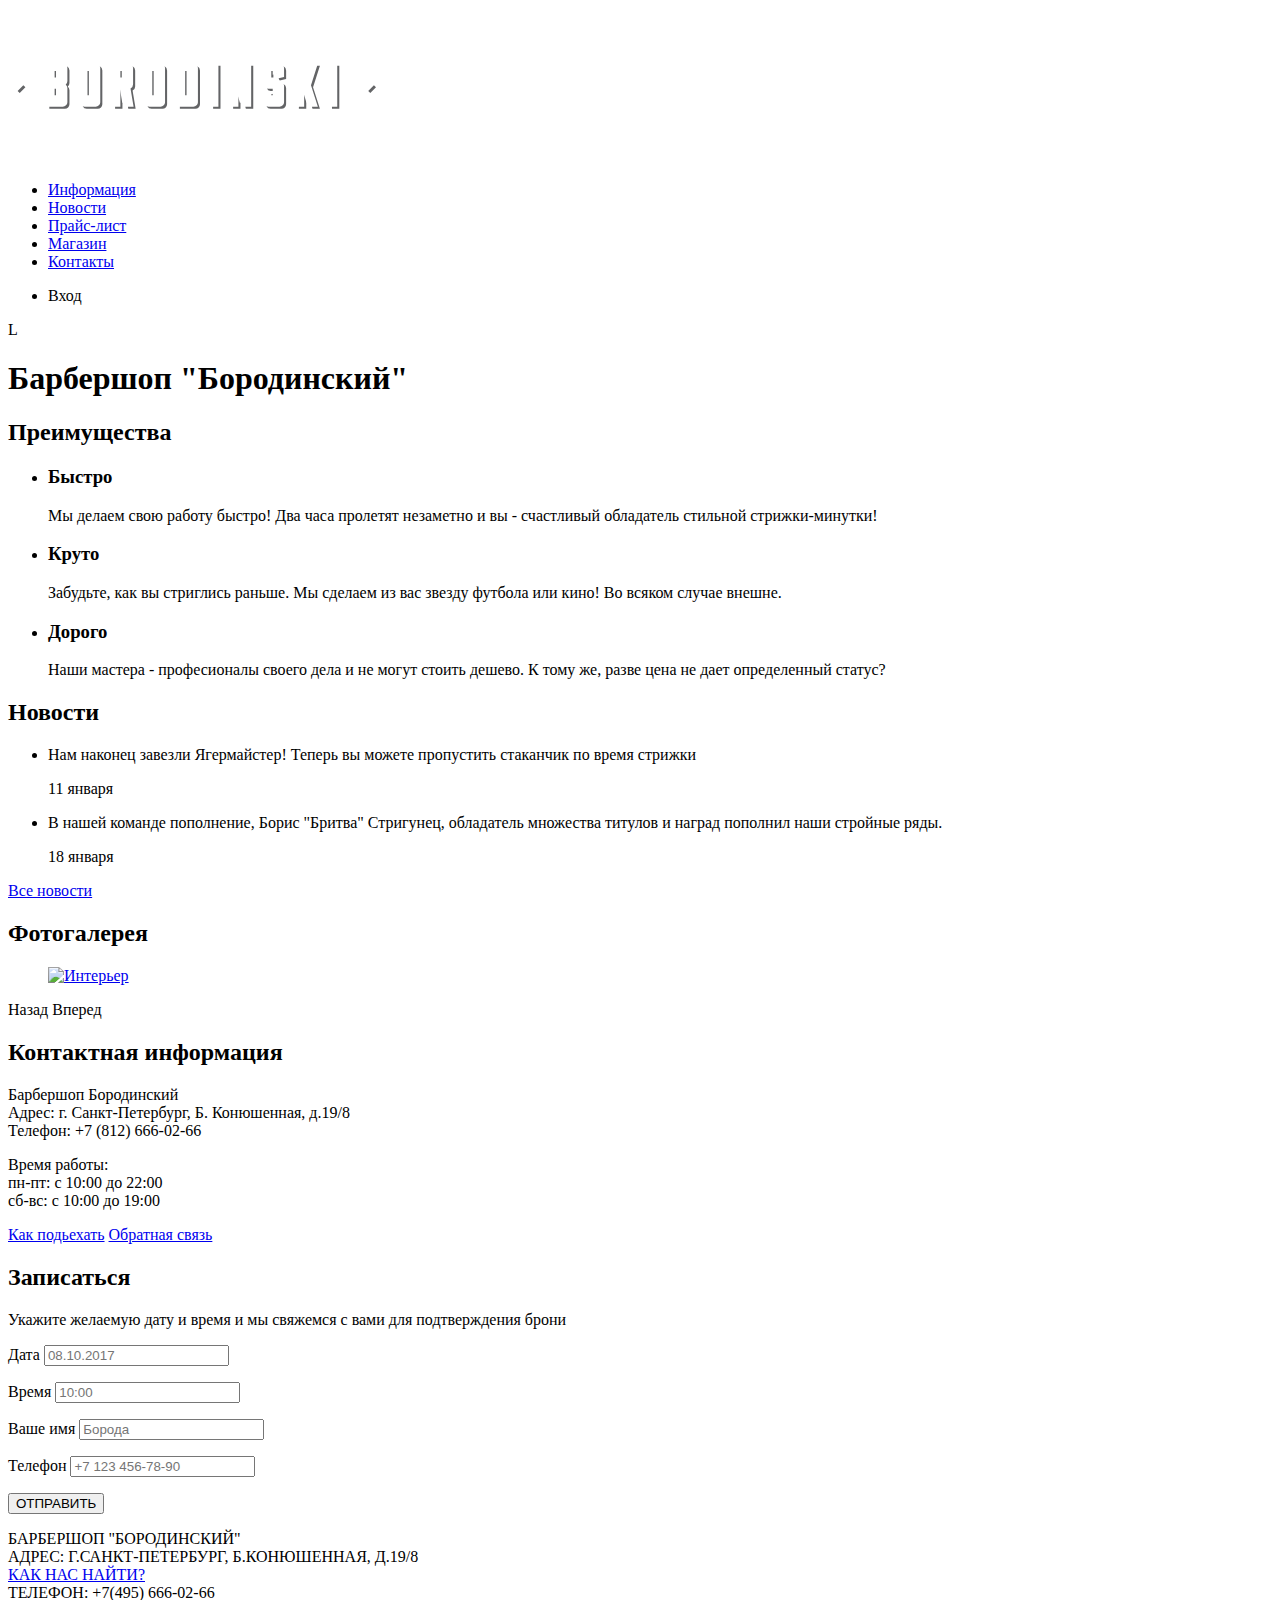
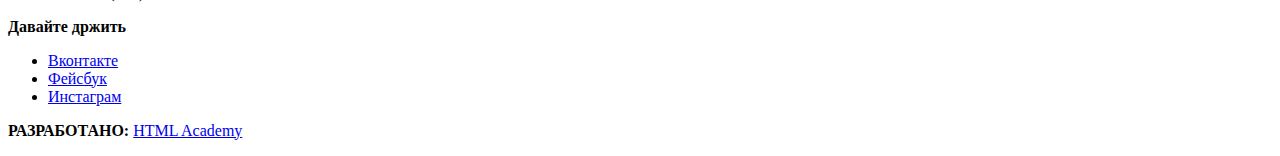
==== LESSON 1/index.html @ 7c685096 "LESSON 1-1" ====
<!DOCTYPE html>
<html lang="en">

<head>
  <meta charset="UTF-8">
  <meta name="viewport" content="width=device-width, initial-scale=1.0">
  <meta http-equiv="X-UA-Compatible" content="ie=edge">
  <link rel="stylesheet" href="styles.css">
  <title>Барбершоп "Бородинский"</title>
</head>

<body>
  <header class="main-header">
    <nav class="main-navigation">
      <a href="main-header-logo"><img src="img/index-logo.svg" width="368" height="153"
          alt="Логотип барбершопа Бородинский"></a>
      <ul class="site-navigation">
        <li><a href="info.html">Информация</a></li>
        <li><a href="new.html">Новости</a></li>
        <li><a href="price.html">Прайс-лист</a></li>
        <li><a href="catalog.html">Магазин</a></li>
        <li><a href="contacts">Контакты</a></li>
      </ul>
      <ul class="user-navigation">
        <li class="login-link">Вход</li>
      </ul>
    </nav>L
  </header>
  <main class="container">

    <h1 class="visually-hidden">Барбершоп "Бородинский"</h1>

    <section class="features">
      <h2 class="visually-hidden">Преимущества</h2>
      <ul class="features-list">
        <li class="features-list">
          <h3>Быстро</h3>
          <p>Мы делаем свою работу быстро! Два часа пролетят незаметно и вы - счастливый обладатель стильной
            стрижки-минутки!</p>
        </li>
        <li class="features-list">
          <h3>Круто</h3>
          <p>Забудьте, как вы стриглись раньше. Мы сделаем из вас звезду футбола или кино! Во всяком случае внешне.</p>
        </li>
        <li class="features-list">
          <h3>Дорого</h3>
          <p>Наши мастера - професионалы своего дела и не могут стоить дешево. К тому же, разве цена не дает
            определенный статус?</p>
        </li>
      </ul>
    </section>

    <section class="nevs">
      <h2>Новости</h2>
      <ul class="news-list">
        <li class="news-item">
          <p>Нам наконец завезли Ягермайстер! Теперь вы можете пропустить стаканчик по время стрижки</p>
          <time datetime="2016-01-11">11 января</time>
        </li>
      </ul>
      <ul class="news-list">
        <li class="news-item">
          <p>В нашей команде пополнение, Борис "Бритва" Стригунец, обладатель множества титулов и наград пополнил наши
            стройные ряды.</p>
          <time datetime="2016-01-18">18 января</time>
        </li>
      </ul>
      <a class="button" href="news.html">Все новости</a>
    </section>
    <section class="galereya">
      <h2>Фотогалерея</h2>
      <figure class="galereya-content">
        <a href="#"><img src="img/studio.jpg" width="286" height="164" alt="Интерьер"></a>
      </figure>
      <span class="button gallery-button gallery-button-back">Назад</span>
      <span class="button gallery-button gallery-button-next">Вперед</span>
    </section>
    <section>
      <h2>Контактная информация</h2>
      <p>Барбершоп Бородинский<br>
        Адрес: г. Санкт-Петербург, Б. Конюшенная, д.19/8 <br>
        Телефон: +7 (812) 666-02-66</p>
      <p>Время работы: <br>
        пн-пт: c 10:00 до 22:00 <br>
        сб-вс: c 10:00 до 19:00</p>
      <a class="button contact-button" href="map.html">Как подьехать</a>
      <a class="button contact-button" href="contact.html">Обратная связь</a>
    </section>
    <section>
      <h2>Записаться</h2>
      <p>Укажите желаемую дату и время и мы свяжемся с вами для подтверждения брони</p>
      <form class="appointment-form" action="https://echo.htmlacademy.ru" method="post">
        <p class="appointment-item">Дата
          <input type="text" name="date" value="" placeholder="08.10.2017"></p>
        <p class="appointment-item">Время
          <input type="text" name="time" value="" placeholder="10:00"></p>
        <p class="appointment-item">Ваше имя
          <input type="text" name="name" value="" placeholder="Борода"></p>
        <p class="appointment-item">Телефон
          <input type="tel" name="phone" value="" placeholder="+7 123 456-78-90"></p>
        <button class="button" type="submit">ОТПРАВИТЬ</button>
      </form>
    </section>
  </main>
  <footer class="main-footer">
    <p>БАРБЕРШОП "БОРОДИНСКИЙ" <br> АДРЕС: Г.САНКТ-ПЕТЕРБУРГ, Б.КОНЮШЕННАЯ, Д.19/8 <br>
      <a href="map.html">КАК НАС НАЙТИ?</a><br>
      ТЕЛЕФОН: +7(495) 666-02-66
    </p>
    <div class="footer-social">
      <b>Давайте држить</b>
      <ul>
        <li><a class="social-button" href="#">Вконтакте</a></li>
        <li><a class="social-button" href="#">Фейсбук</a></li>
        <li><a class="social-button" href="#">Инстаграм</a></li>
      </ul>
    </div>
    <p class="footer-copyright">
      <b>РАЗРАБОТАНО:</b>
      <a class="button" href="https://htmlacademy.ru">HTML Academy</a>
    </p>
  </footer>
  
</body>

</html>
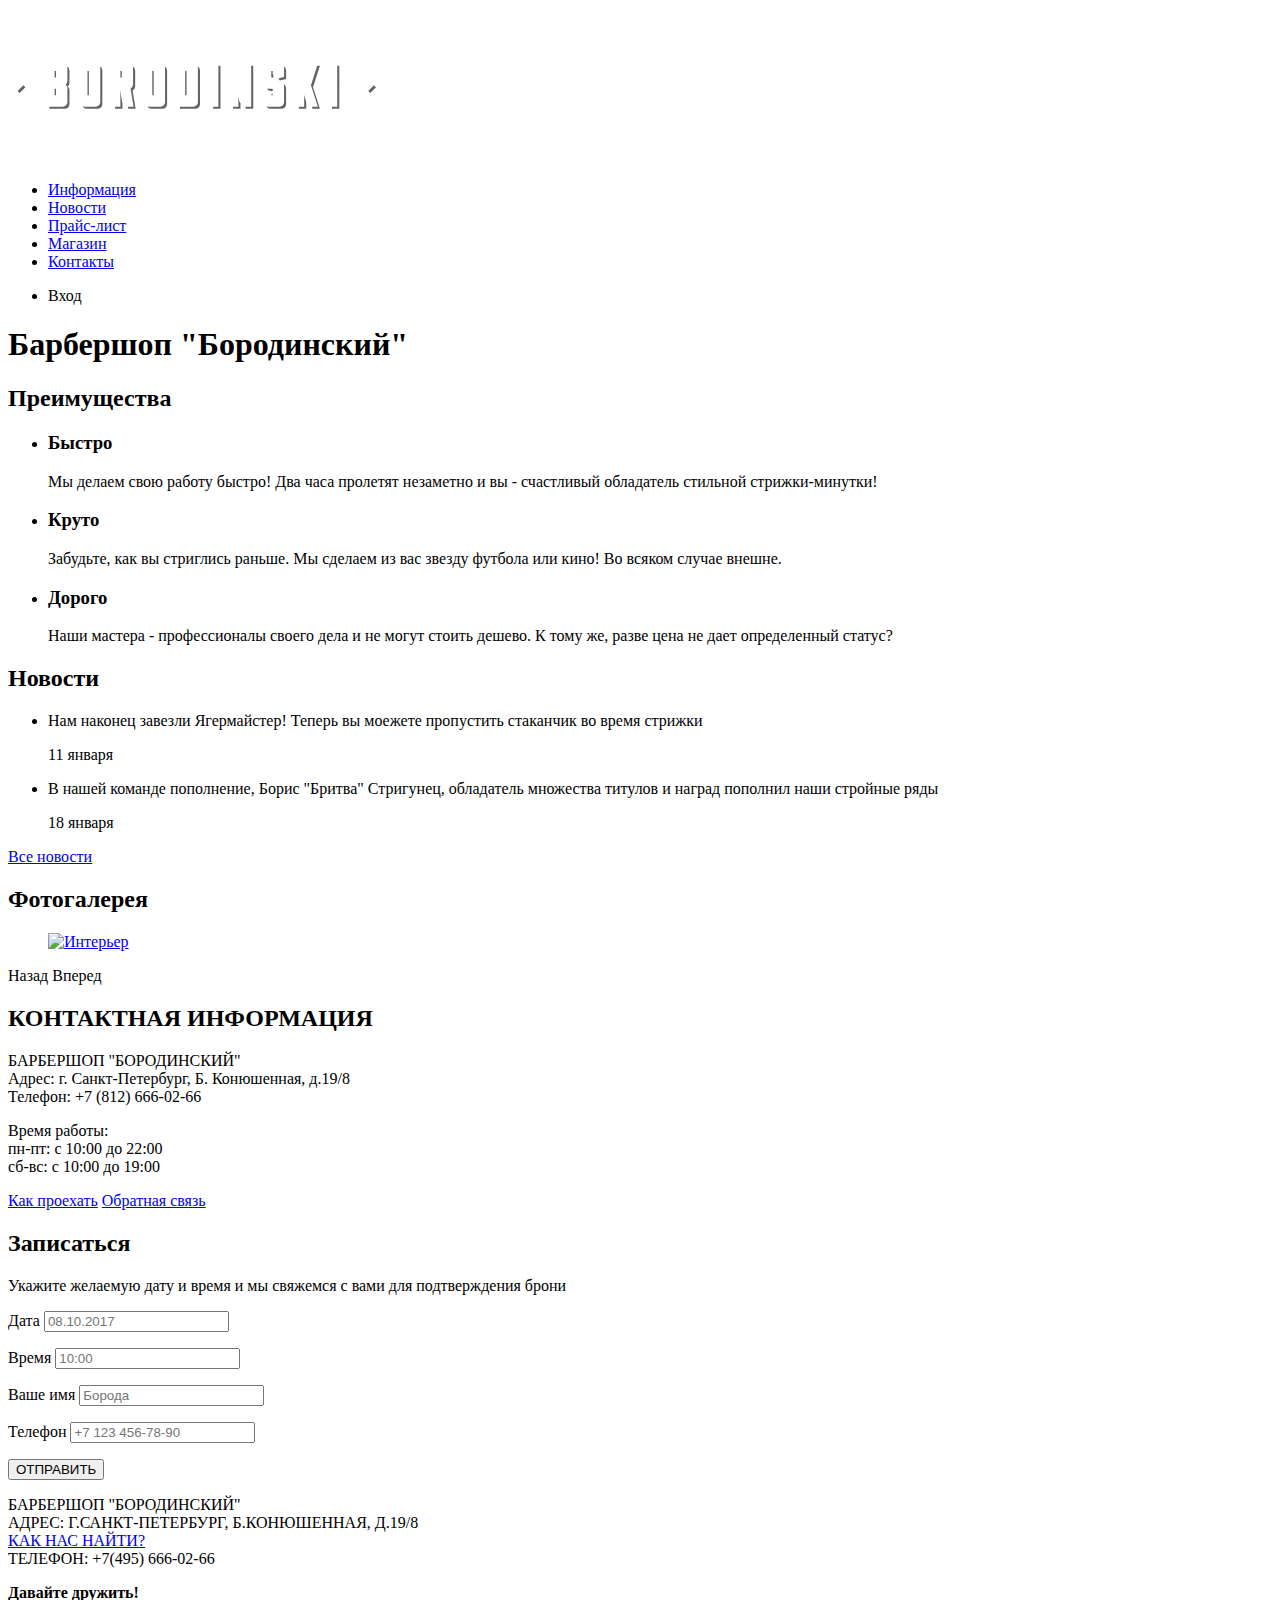
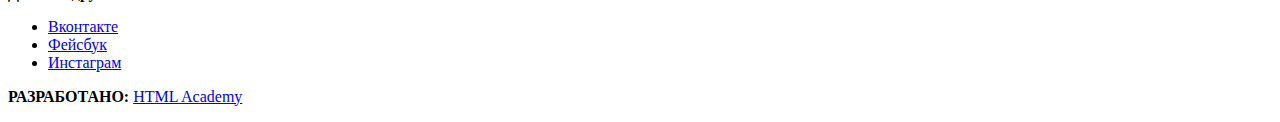
==== commit f07d4888: "LESSON 1-2" ====
--- a/LESSON 1/index.html
+++ b/LESSON 1/index.html
@@ -1,6 +1,5 @@
 <!DOCTYPE html>
 <html lang="en">
-
 <head>
   <meta charset="UTF-8">
   <meta name="viewport" content="width=device-width, initial-scale=1.0">
@@ -12,19 +11,18 @@
 <body>
   <header class="main-header">
     <nav class="main-navigation">
-      <a href="main-header-logo"><img src="img/index-logo.svg" width="368" height="153"
-          alt="Логотип барбершопа Бородинский"></a>
+      <a class="main-header-logo"><img src="img/index-logo.svg" width="368" height="153" alt="Логотип барбершопа Бородинский"></a>
       <ul class="site-navigation">
         <li><a href="info.html">Информация</a></li>
-        <li><a href="new.html">Новости</a></li>
+        <li><a href="news.html">Новости</a></li>
         <li><a href="price.html">Прайс-лист</a></li>
         <li><a href="catalog.html">Магазин</a></li>
-        <li><a href="contacts">Контакты</a></li>
+        <li><a href="contacts.html">Контакты</a></li>
       </ul>
       <ul class="user-navigation">
         <li class="login-link">Вход</li>
       </ul>
-    </nav>L
+    </nav>
   </header>
   <main class="container">
 
@@ -33,62 +31,58 @@
     <section class="features">
       <h2 class="visually-hidden">Преимущества</h2>
       <ul class="features-list">
-        <li class="features-list">
+        <li class="features-item">
           <h3>Быстро</h3>
-          <p>Мы делаем свою работу быстро! Два часа пролетят незаметно и вы - счастливый обладатель стильной
-            стрижки-минутки!</p>
+          <p>Мы делаем свою работу быстро! Два часа пролетят незаметно и вы - счастливый обладатель стильной стрижки-минутки!</p>
         </li>
-        <li class="features-list">
+        <li class="features-item">
           <h3>Круто</h3>
           <p>Забудьте, как вы стриглись раньше. Мы сделаем из вас звезду футбола или кино! Во всяком случае внешне.</p>
         </li>
-        <li class="features-list">
+        <li class="features-item">
           <h3>Дорого</h3>
-          <p>Наши мастера - професионалы своего дела и не могут стоить дешево. К тому же, разве цена не дает
-            определенный статус?</p>
+          <p>Наши мастера - профессионалы своего дела и не могут стоить дешево. К тому же, разве цена не дает определенный статус?</p>
         </li>
       </ul>
     </section>
-
-    <section class="nevs">
+    <section class="news">
       <h2>Новости</h2>
       <ul class="news-list">
         <li class="news-item">
-          <p>Нам наконец завезли Ягермайстер! Теперь вы можете пропустить стаканчик по время стрижки</p>
+          <p>Нам наконец завезли Ягермайстер! Теперь вы моежете пропустить стаканчик во время стрижки</p>
           <time datetime="2016-01-11">11 января</time>
         </li>
       </ul>
       <ul class="news-list">
         <li class="news-item">
-          <p>В нашей команде пополнение, Борис "Бритва" Стригунец, обладатель множества титулов и наград пополнил наши
-            стройные ряды.</p>
+          <p>В нашей команде пополнение, Борис "Бритва" Стригунец, обладатель множества титулов и наград пополнил наши стройные ряды</p>
           <time datetime="2016-01-18">18 января</time>
         </li>
       </ul>
       <a class="button" href="news.html">Все новости</a>
     </section>
-    <section class="galereya">
+    <section class="gallery">
       <h2>Фотогалерея</h2>
-      <figure class="galereya-content">
+      <figure class="gallery-content">
         <a href="#"><img src="img/studio.jpg" width="286" height="164" alt="Интерьер"></a>
       </figure>
       <span class="button gallery-button gallery-button-back">Назад</span>
       <span class="button gallery-button gallery-button-next">Вперед</span>
     </section>
-    <section>
-      <h2>Контактная информация</h2>
-      <p>Барбершоп Бородинский<br>
-        Адрес: г. Санкт-Петербург, Б. Конюшенная, д.19/8 <br>
-        Телефон: +7 (812) 666-02-66</p>
+    <section class="contacts">
+      <h2>КОНТАКТНАЯ ИНФОРМАЦИЯ</h2>
+      <p>БАРБЕРШОП "БОРОДИНСКИЙ"<br>
+      Адрес: г. Санкт-Петербург, Б. Конюшенная, д.19/8 <br>
+      Телефон: +7 (812) 666-02-66</p>
       <p>Время работы: <br>
-        пн-пт: c 10:00 до 22:00 <br>
-        сб-вс: c 10:00 до 19:00</p>
-      <a class="button contact-button" href="map.html">Как подьехать</a>
-      <a class="button contact-button" href="contact.html">Обратная связь</a>
+      пн-пт: c 10:00 до 22:00 <br>
+      сб-вс: c 10:00 до 19:00</p>
+      <a class="button contacts-button" href="map.html">Как проехать</a>
+      <a class="button contacts-button" href="contacts.html">Обратная связь</a>
     </section>
-    <section>
+    <section class="appointment">
       <h2>Записаться</h2>
-      <p>Укажите желаемую дату и время и мы свяжемся с вами для подтверждения брони</p>
+      <p class="appointment-info">Укажите желаемую дату и время и мы свяжемся с вами для подтверждения брони</p>
       <form class="appointment-form" action="https://echo.htmlacademy.ru" method="post">
         <p class="appointment-item">Дата
           <input type="text" name="date" value="" placeholder="08.10.2017"></p>
@@ -102,14 +96,14 @@
       </form>
     </section>
   </main>
-  <footer class="main-footer">
+    <footer class="main-footer">
     <p>БАРБЕРШОП "БОРОДИНСКИЙ" <br> АДРЕС: Г.САНКТ-ПЕТЕРБУРГ, Б.КОНЮШЕННАЯ, Д.19/8 <br>
       <a href="map.html">КАК НАС НАЙТИ?</a><br>
       ТЕЛЕФОН: +7(495) 666-02-66
     </p>
     <div class="footer-social">
-      <b>Давайте држить</b>
-      <ul>
+        <b>Давайте дружить!</b>
+       <ul>
         <li><a class="social-button" href="#">Вконтакте</a></li>
         <li><a class="social-button" href="#">Фейсбук</a></li>
         <li><a class="social-button" href="#">Инстаграм</a></li>
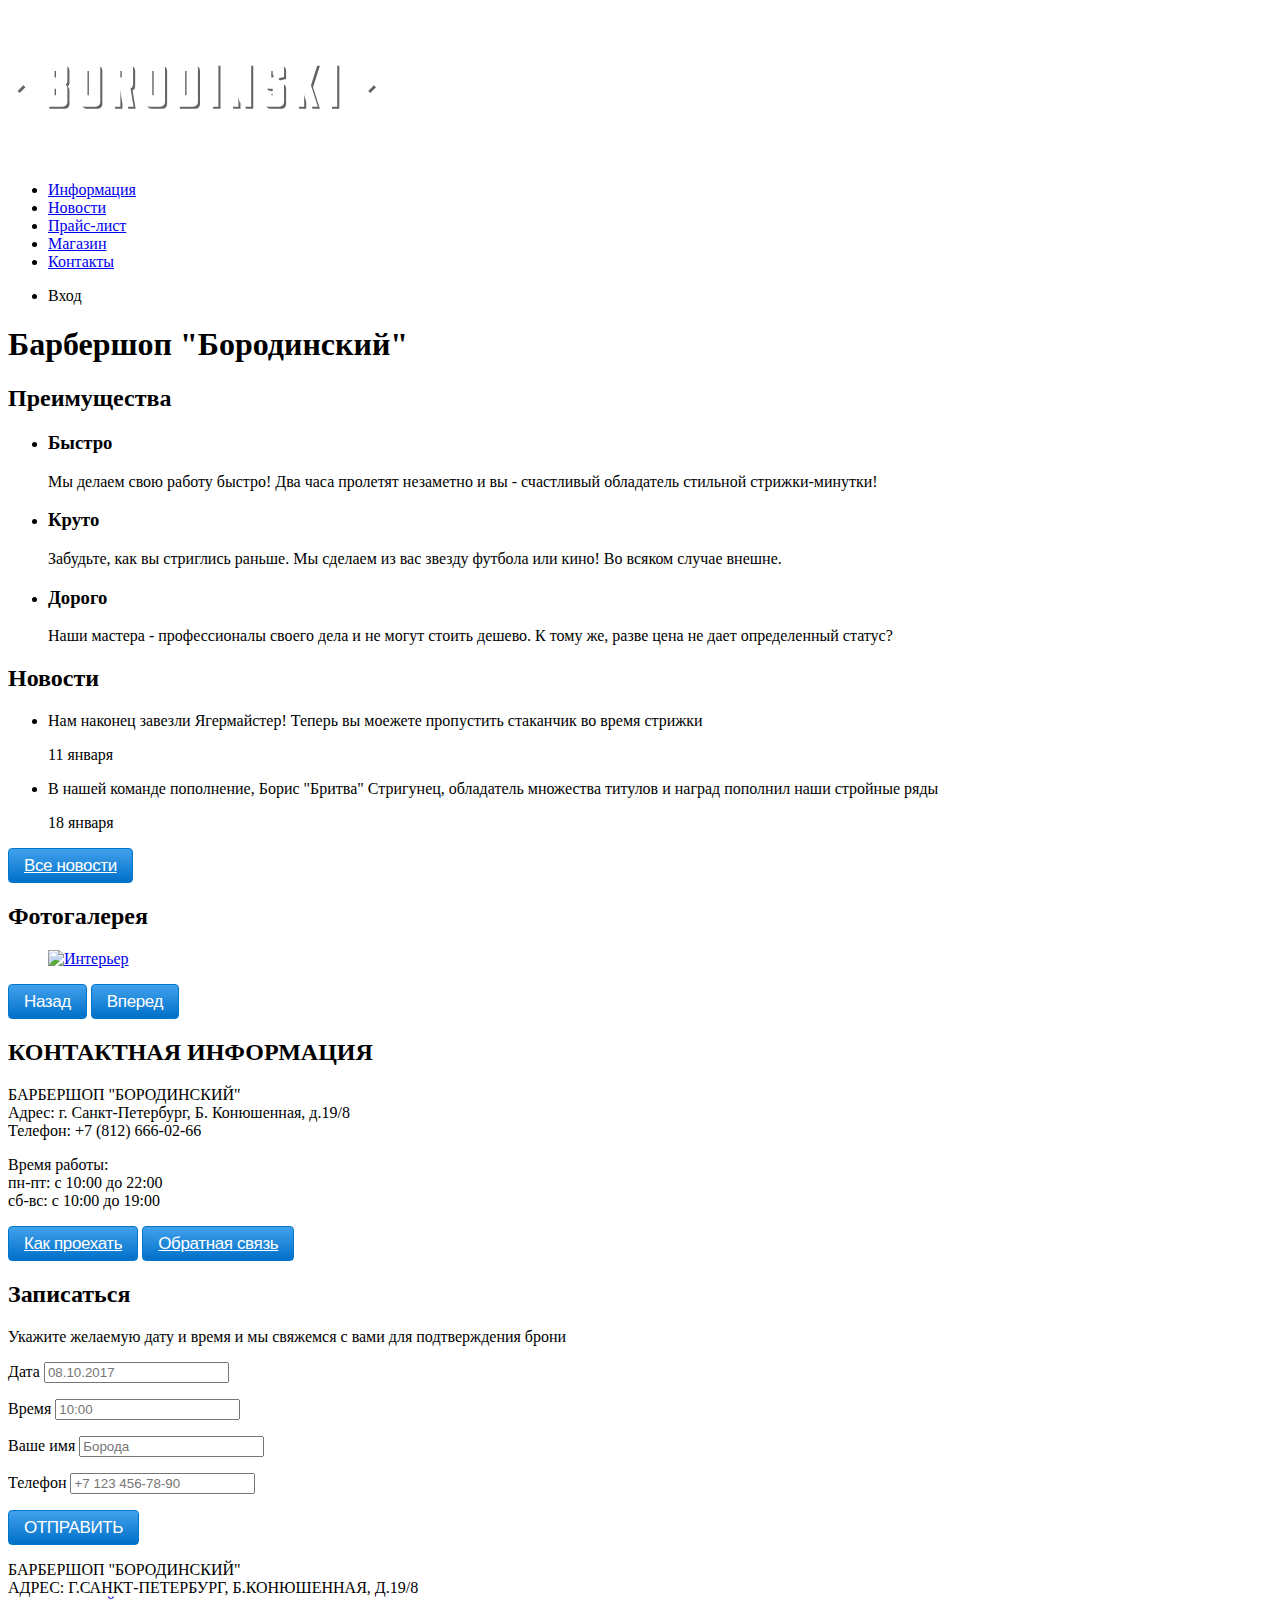
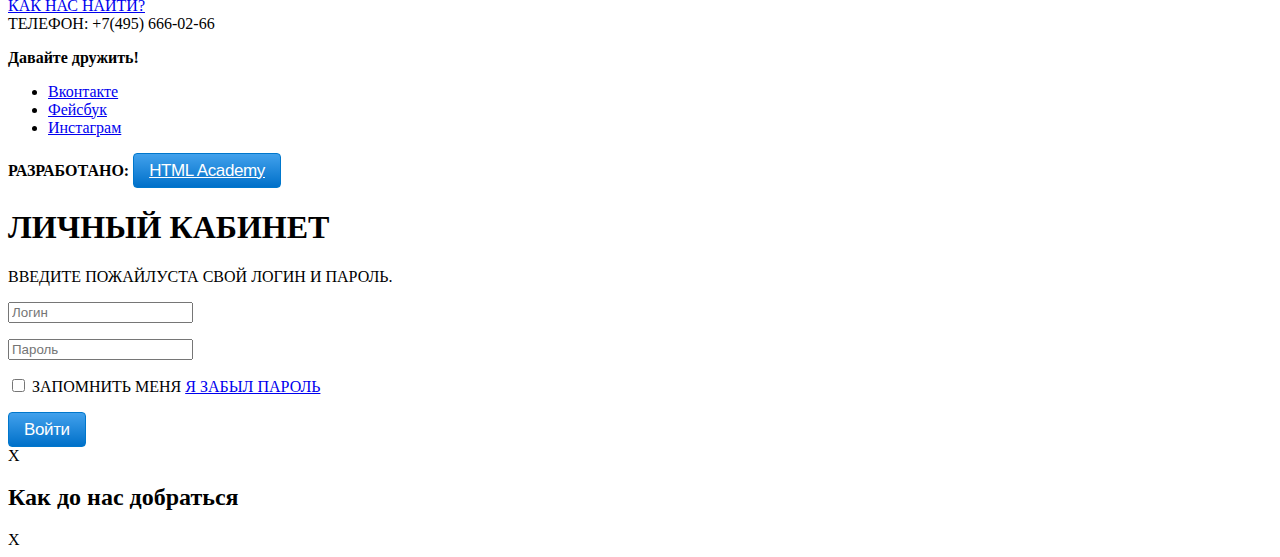
==== commit edd2f972: "LESSON 1-2-1" ====
--- a/LESSON 1/index.html
+++ b/LESSON 1/index.html
@@ -1,5 +1,6 @@
 <!DOCTYPE html>
 <html lang="en">
+
 <head>
   <meta charset="UTF-8">
   <meta name="viewport" content="width=device-width, initial-scale=1.0">
@@ -11,7 +12,8 @@
 <body>
   <header class="main-header">
     <nav class="main-navigation">
-      <a class="main-header-logo"><img src="img/index-logo.svg" width="368" height="153" alt="Логотип барбершопа Бородинский"></a>
+      <a class="main-header-logo"><img src="img/index-logo.svg" width="368" height="153"
+          alt="Логотип барбершопа Бородинский"></a>
       <ul class="site-navigation">
         <li><a href="info.html">Информация</a></li>
         <li><a href="news.html">Новости</a></li>
@@ -33,7 +35,8 @@
       <ul class="features-list">
         <li class="features-item">
           <h3>Быстро</h3>
-          <p>Мы делаем свою работу быстро! Два часа пролетят незаметно и вы - счастливый обладатель стильной стрижки-минутки!</p>
+          <p>Мы делаем свою работу быстро! Два часа пролетят незаметно и вы - счастливый обладатель стильной
+            стрижки-минутки!</p>
         </li>
         <li class="features-item">
           <h3>Круто</h3>
@@ -41,10 +44,12 @@
         </li>
         <li class="features-item">
           <h3>Дорого</h3>
-          <p>Наши мастера - профессионалы своего дела и не могут стоить дешево. К тому же, разве цена не дает определенный статус?</p>
+          <p>Наши мастера - профессионалы своего дела и не могут стоить дешево. К тому же, разве цена не дает
+            определенный статус?</p>
         </li>
       </ul>
     </section>
+
     <section class="news">
       <h2>Новости</h2>
       <ul class="news-list">
@@ -55,12 +60,14 @@
       </ul>
       <ul class="news-list">
         <li class="news-item">
-          <p>В нашей команде пополнение, Борис "Бритва" Стригунец, обладатель множества титулов и наград пополнил наши стройные ряды</p>
+          <p>В нашей команде пополнение, Борис "Бритва" Стригунец, обладатель множества титулов и наград пополнил наши
+            стройные ряды</p>
           <time datetime="2016-01-18">18 января</time>
         </li>
       </ul>
       <a class="button" href="news.html">Все новости</a>
     </section>
+
     <section class="gallery">
       <h2>Фотогалерея</h2>
       <figure class="gallery-content">
@@ -69,17 +76,23 @@
       <span class="button gallery-button gallery-button-back">Назад</span>
       <span class="button gallery-button gallery-button-next">Вперед</span>
     </section>
+
     <section class="contacts">
       <h2>КОНТАКТНАЯ ИНФОРМАЦИЯ</h2>
-      <p>БАРБЕРШОП "БОРОДИНСКИЙ"<br>
-      Адрес: г. Санкт-Петербург, Б. Конюшенная, д.19/8 <br>
-      Телефон: +7 (812) 666-02-66</p>
-      <p>Время работы: <br>
-      пн-пт: c 10:00 до 22:00 <br>
-      сб-вс: c 10:00 до 19:00</p>
+      <p>
+        БАРБЕРШОП "БОРОДИНСКИЙ"<br>
+        Адрес: г. Санкт-Петербург, Б. Конюшенная, д.19/8 <br>
+        Телефон: +7 (812) 666-02-66
+      </p>
+      <p>
+        Время работы: <br>
+        пн-пт: c 10:00 до 22:00 <br>
+        сб-вс: c 10:00 до 19:00
+      </p>
       <a class="button contacts-button" href="map.html">Как проехать</a>
       <a class="button contacts-button" href="contacts.html">Обратная связь</a>
     </section>
+
     <section class="appointment">
       <h2>Записаться</h2>
       <p class="appointment-info">Укажите желаемую дату и время и мы свяжемся с вами для подтверждения брони</p>
@@ -95,26 +108,55 @@
         <button class="button" type="submit">ОТПРАВИТЬ</button>
       </form>
     </section>
+
   </main>
-    <footer class="main-footer">
+  <footer class="main-footer">
+
     <p>БАРБЕРШОП "БОРОДИНСКИЙ" <br> АДРЕС: Г.САНКТ-ПЕТЕРБУРГ, Б.КОНЮШЕННАЯ, Д.19/8 <br>
       <a href="map.html">КАК НАС НАЙТИ?</a><br>
       ТЕЛЕФОН: +7(495) 666-02-66
     </p>
+
     <div class="footer-social">
-        <b>Давайте дружить!</b>
-       <ul>
+      <b>Давайте дружить!</b>
+      <ul>
         <li><a class="social-button" href="#">Вконтакте</a></li>
         <li><a class="social-button" href="#">Фейсбук</a></li>
         <li><a class="social-button" href="#">Инстаграм</a></li>
       </ul>
     </div>
+
     <p class="footer-copyright">
       <b>РАЗРАБОТАНО:</b>
       <a class="button" href="https://htmlacademy.ru">HTML Academy</a>
     </p>
+
   </footer>
-  
+
+  <section class="modal modal-login">
+    <h1>ЛИЧНЫЙ КАБИНЕТ</h1>
+    <p>ВВЕДИТЕ ПОЖАЙЛУСТА СВОЙ ЛОГИН И ПАРОЛЬ.</p>
+    <form class="login-form" action="https://echo.htmlacademy.ru" method="post">
+      <p>
+        <input class="login-icon-user" type="text" name="Login" placeholder="Логин">
+      </p>
+      <p>
+        <input class="login-icon-password" type="text" name="Password" placeholder="Пароль">
+      </p>
+      <p class="login-password-info">
+        <input class="visually-hidden" type="checkbox" name="remember">
+        ЗАПОМНИТЬ МЕНЯ
+        <a class="restore" href="#">Я ЗАБЫЛ ПАРОЛЬ</a>
+        </p>
+        <button class="button" type="submit">Войти</button>
+    </form>
+    <span class="modal-close">X</span>
+  </section>
+
+  <section class="modal modal-map">
+    <h2 class="visually-hidden">Как до нас добраться</h2>
+    <span class="modal-close">X</span>
+  </section>
+
 </body>
-
 </html>--- a/LESSON 1/styles.css
+++ b/LESSON 1/styles.css
@@ -0,0 +1,37 @@
+.button {
+    font-size: 17px;
+    line-height: 1.47059;
+    font-weight: 400;
+    letter-spacing: -.022em;
+    font-family: SF Pro Text, SF Pro Icons, AOS Icons, Helvetica Neue, Helvetica, Arial, sans-serif;
+    background-color: #0070c9;
+    background: linear-gradient(#42a1ec, #0070c9);
+    border-color: #07c;
+    border-width: 1px;
+    border-style: solid;
+    border-radius: 4px;
+    color: white;
+    cursor: pointer;
+    display: inline-block;
+    min-width: 30px;
+    padding-left: 15px;
+    padding-right: 15px;
+    padding-top: 4px;
+    padding-bottom: 4px;
+    text-align: center;
+    white-space: nowrap
+}
+
+.button:hover {
+    background-color: #147bcd;
+    background: linear-gradient(#51a9ee, #147bcd);
+    border-color: #1482d0;
+    text-decoration: none
+}
+
+.button:active {
+    background-color: #0067b9;
+    background: linear-gradient(#3d94d9, #0067b9);
+    border-color: #006dbc;
+    outline: none
+}